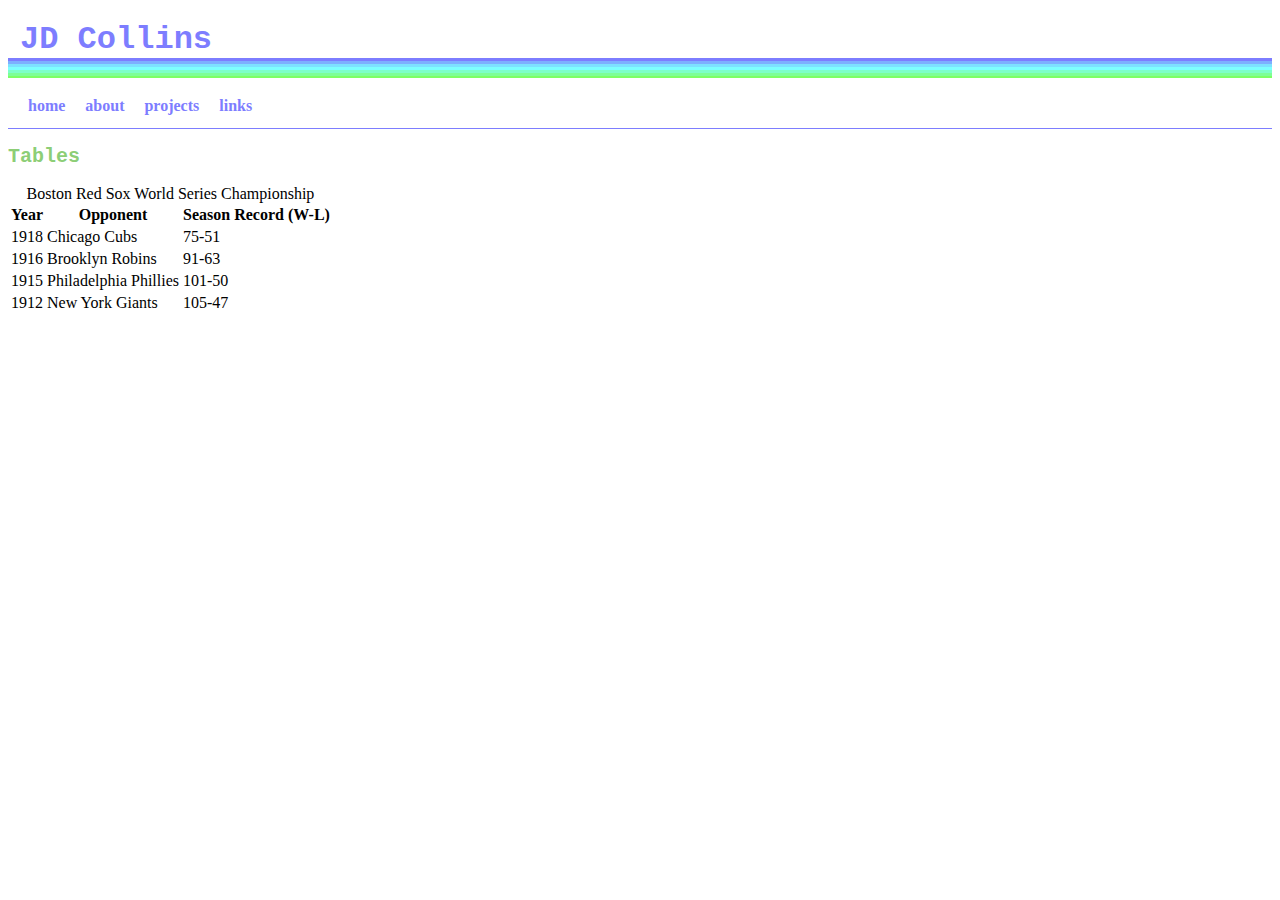
==== about.html @ 96480853 "Update about.html" ====
<!DOCTYPE html>
<html>
<head>
<link rel="stylesheet" type="text/css" href="myStyle.css">
</head>
    <h1> JD Collins </h1>
<body>
  <ul id = "miniTabs">
    <li><a href="index.html">home</a></li>
    <li><a href="about.html">about</a></li>
    <li><a href="projects.html">projects</a></li>
    <li><a href="links.html">links</a></li>
  </ul>
    <h2>Tables</h2>
    <table summary="This table is a chart of all Boston Red Sox World Series wins">
        <caption>Boston Red Sox World Series Championship</caption>
        <tr>
            <th id="Year">Year</th>
            <th id="Opponent">Opponent</th>
            <th id="Season">Season Record (W-L)</th>
        </tr>
        <tr>
            <td>1918</td>
            <td>Chicago Cubs</td>
            <td>75-51</td>
        </tr
        <tr>
            <td>1916</td>
            <td>Brooklyn Robins</td>
            <td>91-63</td>
        </tr>
        <tr>
            <td>1915</td>
            <td>Philadelphia Phillies</td>
            <td>101-50</td>
        </tr>
        <tr>
            <td>1912</td>
            <td>New York Giants</td>
            <td>105-47</td>
        </tr>
    </table>
</body>
</html>
---- myStyle.css ----
#miniTabs {
  margin: 0 ;
  padding: 0 0 10px 10px;
  border-bottom: 1px solid rgba(125,125,255,1.0);
}
#miniTabs li{
  margin: 0px;
  padding: 20px;
  display:inline;
  list-Style: none;
}
#miniTabs a {
    float:left;
    line-height: 12px;
    font-weight: bold;
    margin: 0 10px 4px 10px;
    text-decoration:none;
    color: rgba(125,125,255,1.0);
}
#miniTabs a.active, #miniTabs a:hover {
    border-bottom: 4px solid rgba(255,125,125,1.0);
    padding-bottom: 6px;
    font-size: 32px;
    color: rgba(255,125,255,1.0);
}
#miniTabs a:hover{
   color: rgba(255,125,125,1.0);
}
h1 {
  font-family: Courier New, sans-serif;
  font-size: 32px;
  color: rgba(125,125,255,1.0);  
  padding: 0px 0px 20px 12px;
  background: url(border.gif) repeat-x bottom;;
}
h2 {
  font-family: Courier New;
  font-size: 20px; 
  color: rgba(125,200,100,.90);
}
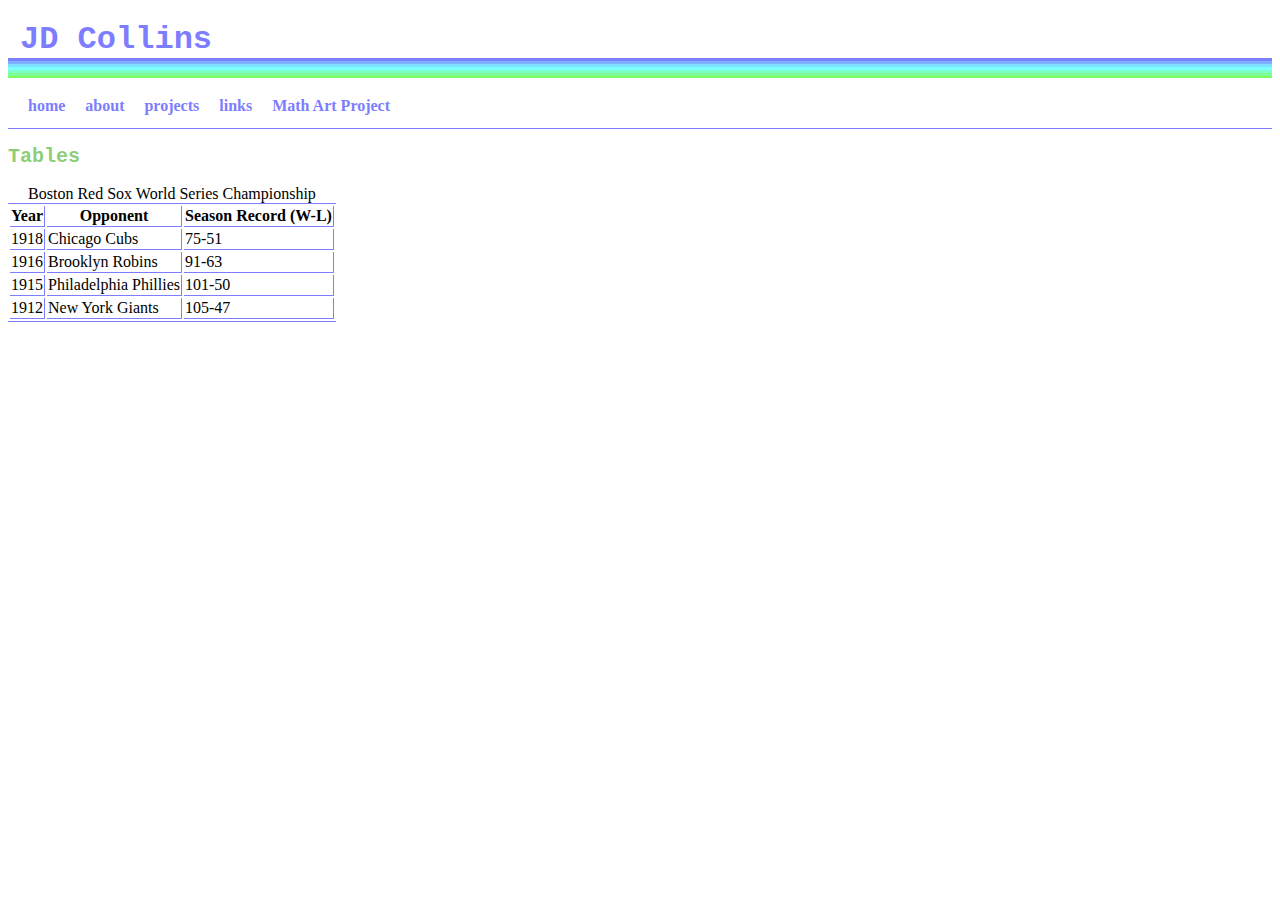
==== commit cd6c7648: "Update about.html" ====
--- a/about.html
+++ b/about.html
@@ -10,6 +10,7 @@
     <li><a href="about.html">about</a></li>
     <li><a href="projects.html">projects</a></li>
     <li><a href="links.html">links</a></li>
+      <li><a href="data/mathArt.html">Math Art Project</a></li>
   </ul>
     <h2>Tables</h2>
     <table summary="This table is a chart of all Boston Red Sox World Series wins">
@@ -17,27 +18,27 @@
         <tr>
             <th id="Year">Year</th>
             <th id="Opponent">Opponent</th>
-            <th id="Season">Season Record (W-L)</th>
+            <th id="Record" abbr="Record">Season Record (W-L)</th>
         </tr>
         <tr>
-            <td>1918</td>
-            <td>Chicago Cubs</td>
-            <td>75-51</td>
+            <td headers="Year">1918</td>
+            <td headers="Opponent">Chicago Cubs</td>
+            <td headers="Record">75-51</td>
         </tr
         <tr>
-            <td>1916</td>
-            <td>Brooklyn Robins</td>
-            <td>91-63</td>
+            <td headers="Year">1916</td>
+            <td headers="Opponent">Brooklyn Robins</td>
+            <td headers="Record">91-63</td>
         </tr>
         <tr>
-            <td>1915</td>
-            <td>Philadelphia Phillies</td>
-            <td>101-50</td>
+            <td headers="Year">1915</td>
+            <td headers="Opponent">Philadelphia Phillies</td>
+            <td headers="Record">101-50</td>
         </tr>
         <tr>
-            <td>1912</td>
-            <td>New York Giants</td>
-            <td>105-47</td>
+            <td headers="Year">1912</td>
+            <td headers="Opponent">New York Giants</td>
+            <td headers="Record">105-47</td>
         </tr>
     </table>
 </body>
--- a/myStyle.css
+++ b/myStyle.css
@@ -38,3 +38,40 @@
   font-size: 20px; 
   color: rgba(125,200,100,.90);
 }
+table {
+  border-top: 1px solid rgba(125,125,255,1.0);
+  border-bottom: 1px solid rgba(125,125,255,1.0);
+}
+th, td {
+  border-right: 1px solid rgba(125,125,255,1.0);
+  border-bottom: 1px solid rgba(125,125,255,1.0);
+}
+dd {
+    margin: 0;
+}
+form dt {
+    font-family: Courier New;
+    font-size: 12px; 
+    color: rgba(125,200,100,.90);
+    float:left;
+    padding-right: 10px
+}
+#email, #name{
+    width: 400px;
+}
+#name{
+    margin-left: 7px;
+}
+#thisform legend{
+    font-family: Courier New, sans-serif;
+    font-size: 32px;
+    color: rgba(125,125,255,1.0);  
+    padding: 0px 10px 30px 10px;
+}
+#thisform fieldset{
+    border: 1px solid rgba(125,125,255,1.0);
+    padding: 0 20px;
+    background: url(border.gif) repeat-x top;
+
+;
+}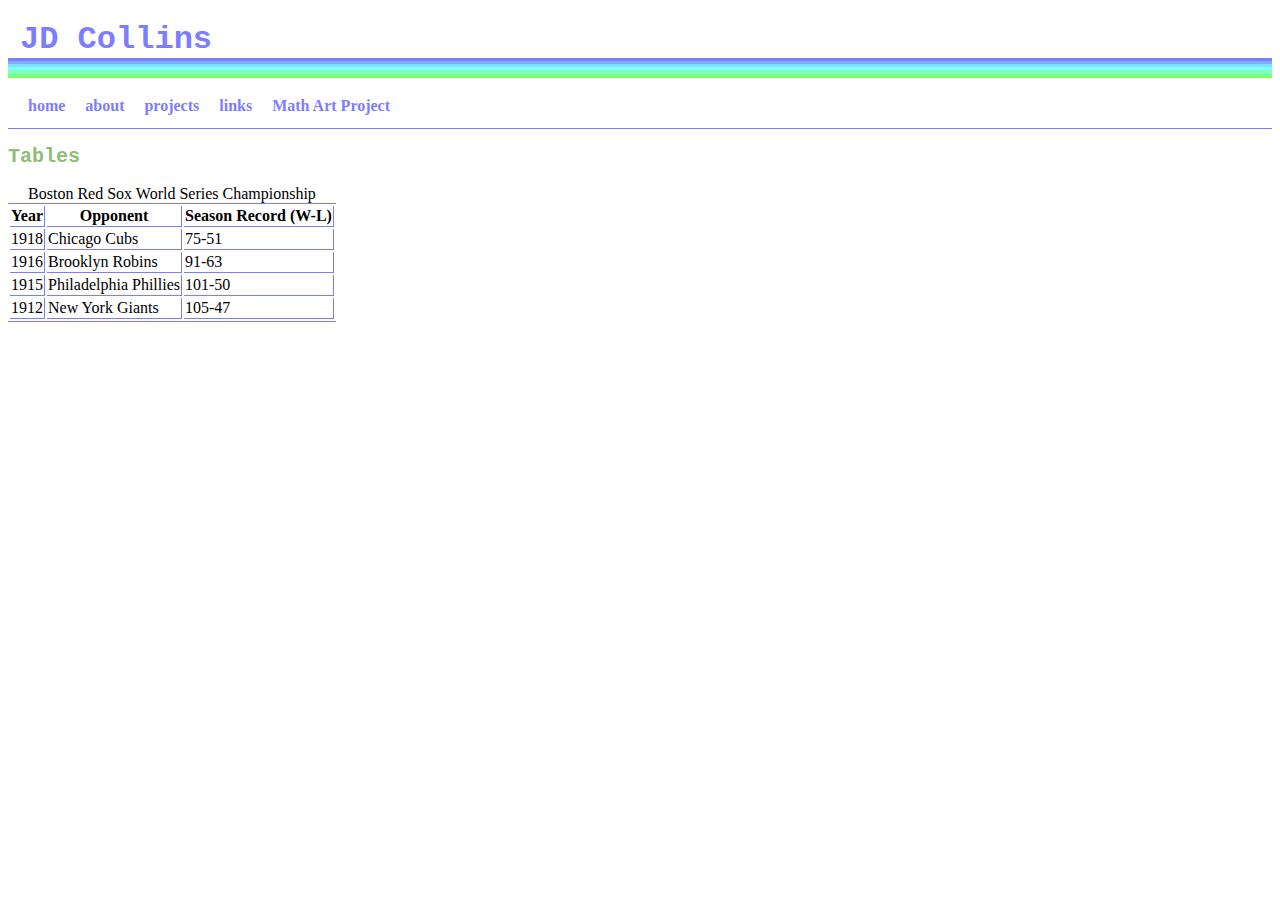
==== commit f377221b: "Update about.html" ====
--- a/about.html
+++ b/about.html
@@ -38,7 +38,7 @@
         <tr>
             <td headers="Year">1912</td>
             <td headers="Opponent">New York Giants</td>
-            <td headers="Record">105-47</td>
+            <td id = "test" headers="Record" onclick = "document.getElementById('test').innerHTML= date();">105-47</td>
         </tr>
     </table>
 </body>
--- a/myStyle.css
+++ b/myStyle.css
@@ -36,7 +36,7 @@
 h2 {
   font-family: Courier New;
   font-size: 20px; 
-  color: rgba(125,200,100,.90);
+  color: rgba(125,180,100,.90);
 }
 table {
   border-top: 1px solid rgba(125,125,255,1.0);
@@ -74,4 +74,4 @@
     background: url(border.gif) repeat-x top;
 
 ;
-}+}
